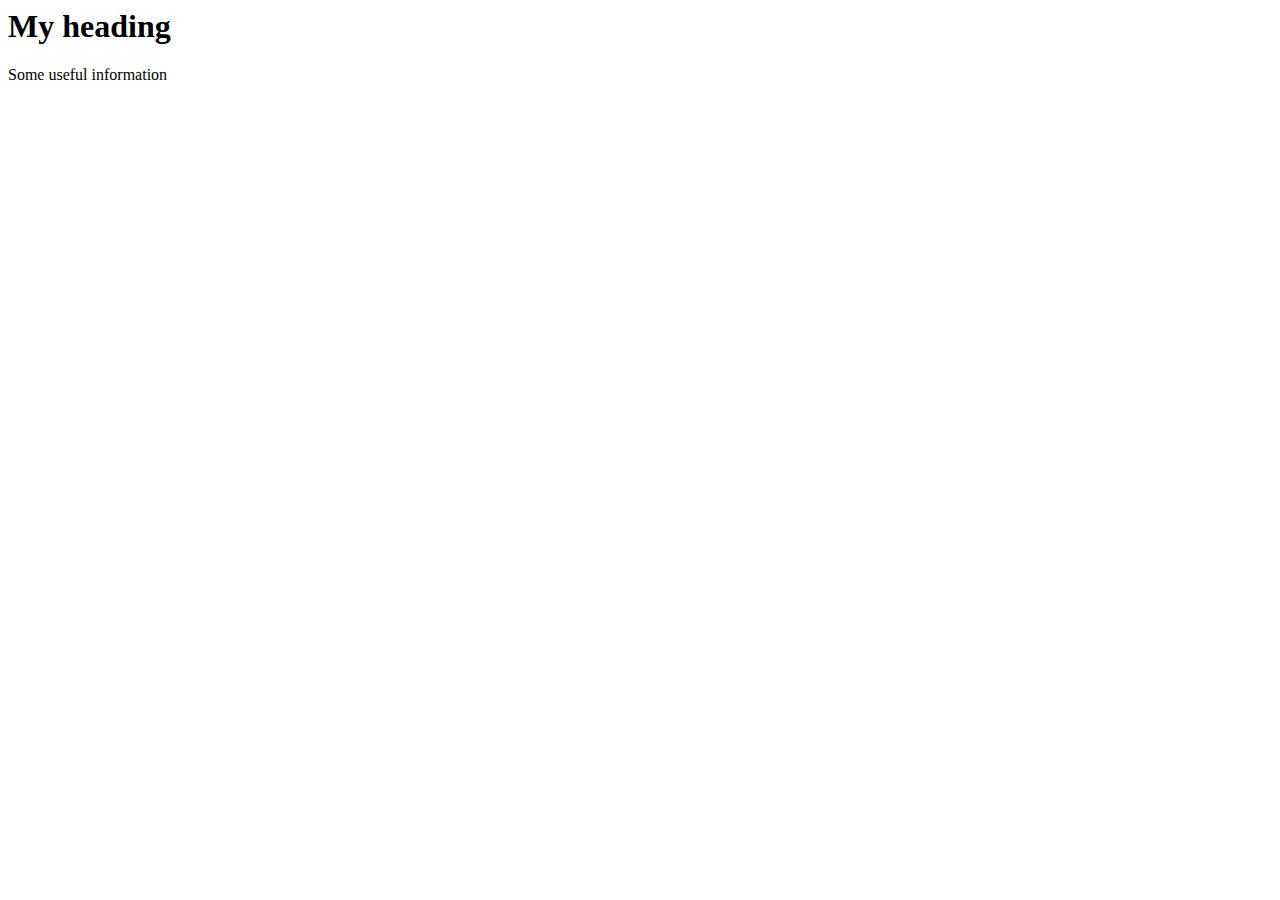
==== Javascript Part - 2[DOM]/index1.html @ b7d129a2 "first commit" ====
<html>
  <head>
    <title>Dom traversing</title>
    <script src="/script110.js" defer></script>
  </head>
  <body>
    <div class="container">
      <h1>My heading</h1>
      <p>Some useful information</p>
    </div>
  </body>
</html>
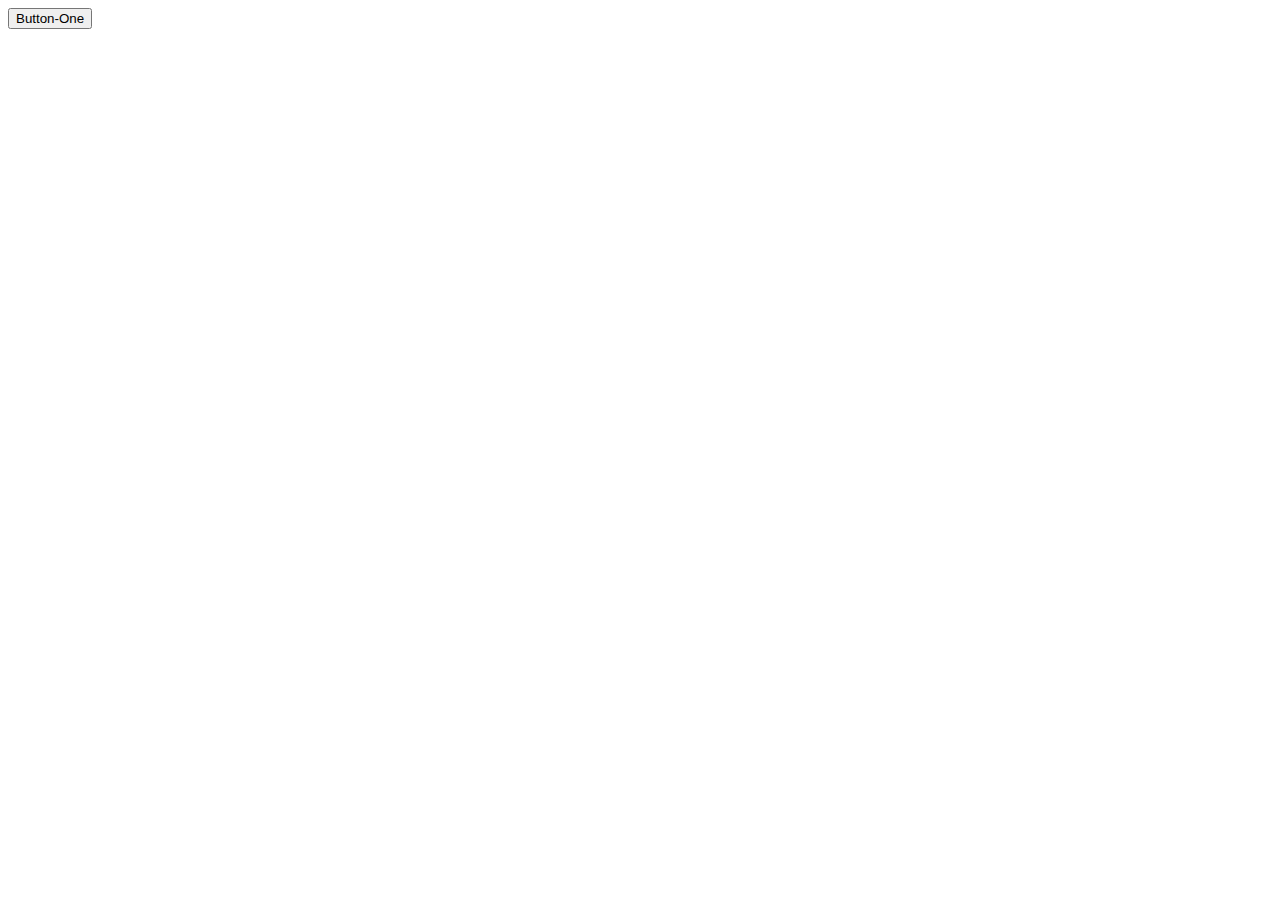
==== commit fee7fa5b: "modify second part" ====
--- a/Javascript Part - 2[DOM]/index1.html
+++ b/Javascript Part - 2[DOM]/index1.html
@@ -1,12 +1,13 @@
 <html>
-  <head>
-    <title>Dom traversing</title>
-    <script src="/script110.js" defer></script>
-  </head>
-  <body>
-    <div class="container">
-      <h1>My heading</h1>
-      <p>Some useful information</p>
-    </div>
-  </body>
+
+<head>
+  <title>Dom traversing</title>
+  <script src="/script124.js" defer></script>
+  <link rel="stylesheet" href="style1.css">
+</head>
+
+<body>
+
+<button class="btn">Button-One</button>
+
 </html>--- a/Javascript Part - 2[DOM]/style1.css
+++ b/Javascript Part - 2[DOM]/style1.css
@@ -0,0 +1,7 @@
+.hed{
+  font-size: 2rem;
+  border: none;
+  background-color: black;
+  color: white;
+  font-weight: bold;
+}